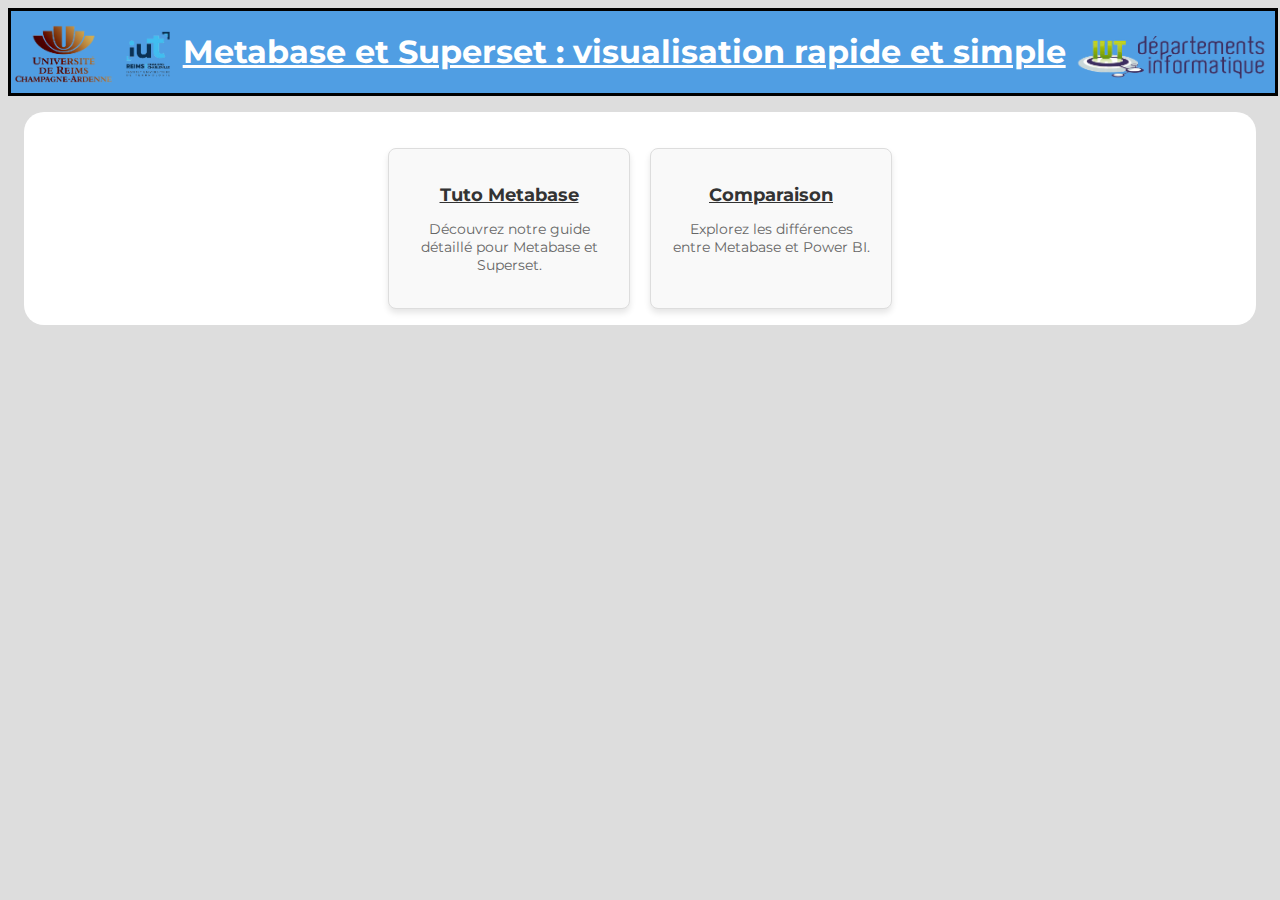
==== index.html @ f043d4ea "Initial commit" ====
<!DOCTYPE html>
<html lang="fr">
<head>
    <meta charset="UTF-8">
    <title>Metabase et Superset</title>
    <link rel="stylesheet" href="style.css">
</head>
<body>
    <header>
        <div class="logo_iut">
            <img class="logo" src="Images/Logo_iut.png">
            <img class="logo" src="Images/IUT%20reims.png">
        </div>
        <h1 class="title">Metabase et Superset : visualisation rapide et simple</h1>
        <div class="logo_iut">
            <img class="logo" src="Images/Logo_iut_info.png">
        </div>
    </header>
    <div class="main_content">
        <div class="card-container">
            <a href="tuto.html" class="card">
                <h2>Tuto Metabase</h2>
                <p>Découvrez notre guide détaillé pour Metabase et Superset.</p>
            </a>
            <a href="comparaison.html" class="card">
                <h2>Comparaison</h2>
                <p>Explorez les différences entre Metabase et Power BI.</p>
            </a>
        </div>
    </body>
</html>
---- style.css ----
@import url('https://fonts.googleapis.com/css2?family=Montserrat:ital,wght@0,100..900;1,100..900&display=swap');

html body{
    height: 100%;
    display: flex;
    flex-direction: column;
    justify-content: space-around;
    background-color: #dddddd;
    font-family: Montserrat;
}
a.other{
    color:black;
    text-decoration: none;
}
header{
    width: 100%;
    height: auto;
    display: flex;
    background-color: #509EE3;
    justify-content: space-between;
    border: solid black;
}

.logo{
    margin-top: 0.7em;
    height:4em;
}
.logo_HLMH{
    height: 6em;
}

.logo_iut{
    display: flex;
    flex-direction: row ;
}
header h1{
    color:white;
}

.main_content{
    display: flex;
    background-color: #ffffff;
    margin: 1em 1em 1em 1em ;
    padding: 1em;
    border-radius: 20px;
}

div.Sommaire{
    top:1em;
    border: 6px black ridge;
    border-radius: 10px;
    width: 13%;
    height: fit-content;
    padding: 0 2em 0 2em;
    position: sticky;
}

div.content{
    top:1em;
    width: 75%;
    height: 100%;
    padding: 0 2em 0 2em;
    overflow: auto;;
}

.form{
    display:flex;
    padding: 2em;
    flex-direction: column;
}
.recherche{
    height: 7em;
    width: 20em;
    margin-left:1em ;
    margin-right:1em ;

}

.images{
    width: 75%;
    height: 75%;
    margin: auto ;
}

div.form1 p{
    display: flex;
    flex-direction: column;
    justify-content: center ;
}

div.form2 p{
    display: flex;
    flex-direction: column;
    justify-content: center ;
}
iframe{
    margin-left: 10em;
}

code {
    margin: 10px;
    background-color: #dddddd;
    padding: 10px;
    border-radius: 5px;
    display: block;
    overflow-x: auto;
}

.elt {
    padding: 2px;
}

h1, h2 {
    text-decoration: underline;
}

.image-container {
    display: flex;
    justify-content: center;
    flex-direction: column;
}

.images {
    width: 75%;
    height: 75%;
}

.card-container {
    width: 100%;
    display: flex;
    justify-content: center;
    gap: 20px;
    margin-top: 20px;
}

.card {
    background-color: #f9f9f9;
    border: 1px solid #ddd;
    border-radius: 8px;
    box-shadow: 0 4px 6px rgba(0, 0, 0, 0.1);
    text-align: center;
    padding: 20px;
    width: 200px;
    text-decoration: none;
    color: #333;
    transition: transform 0.3s, box-shadow 0.3s;
}

.card:hover {
    transform: translateY(-5px);
    box-shadow: 0 6px 10px rgba(0, 0, 0, 0.15);
}

.card h2 {
    font-size: 18px;
    margin-bottom: 10px;
}

.card p {
    font-size: 14px;
    color: #666;
}
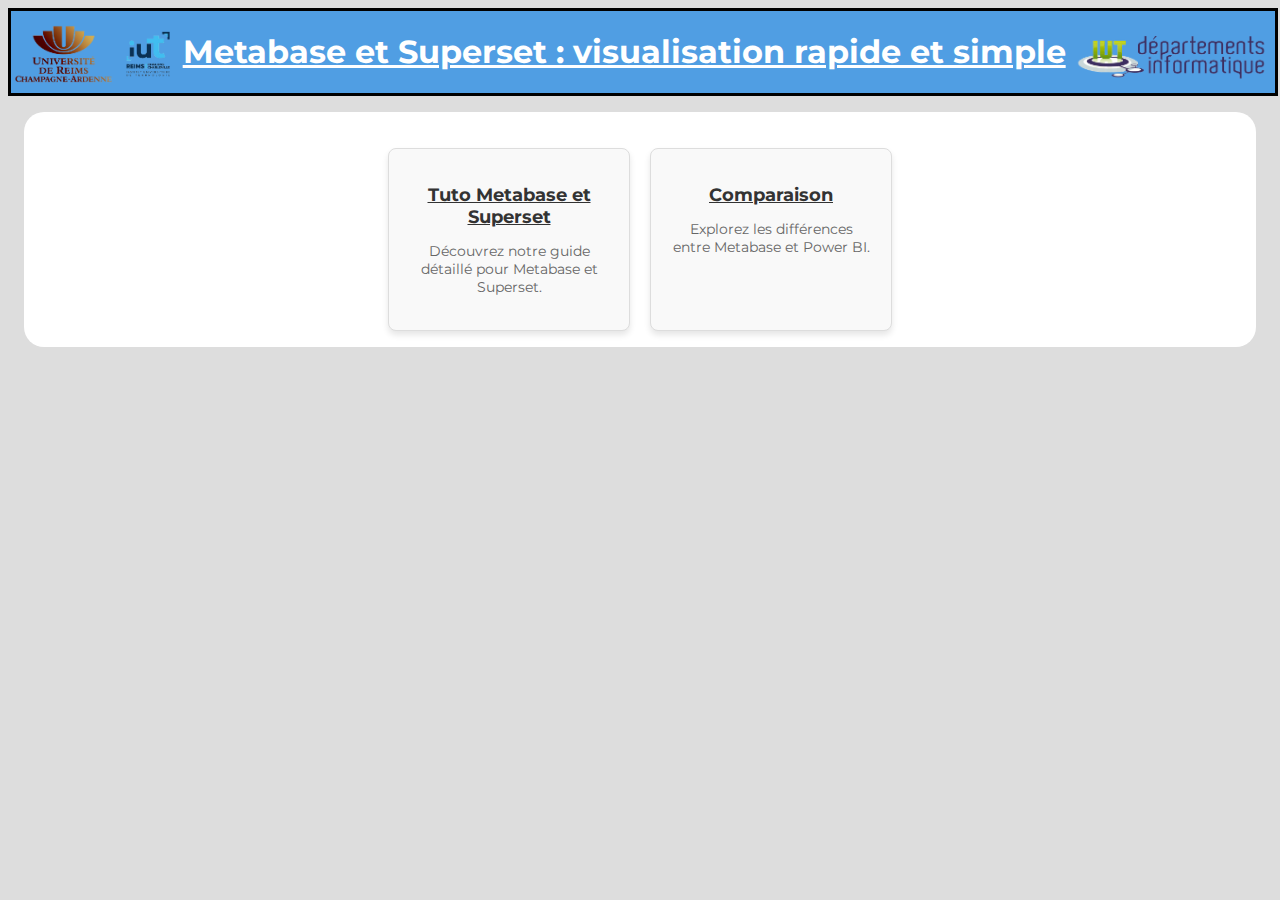
==== commit 03ccead1: "Changement de titre d'une carte" ====
--- a/index.html
+++ b/index.html
@@ -19,7 +19,7 @@
     <div class="main_content">
         <div class="card-container">
             <a href="tuto.html" class="card">
-                <h2>Tuto Metabase</h2>
+                <h2>Tuto Metabase et Superset</h2>
                 <p>Découvrez notre guide détaillé pour Metabase et Superset.</p>
             </a>
             <a href="comparaison.html" class="card">
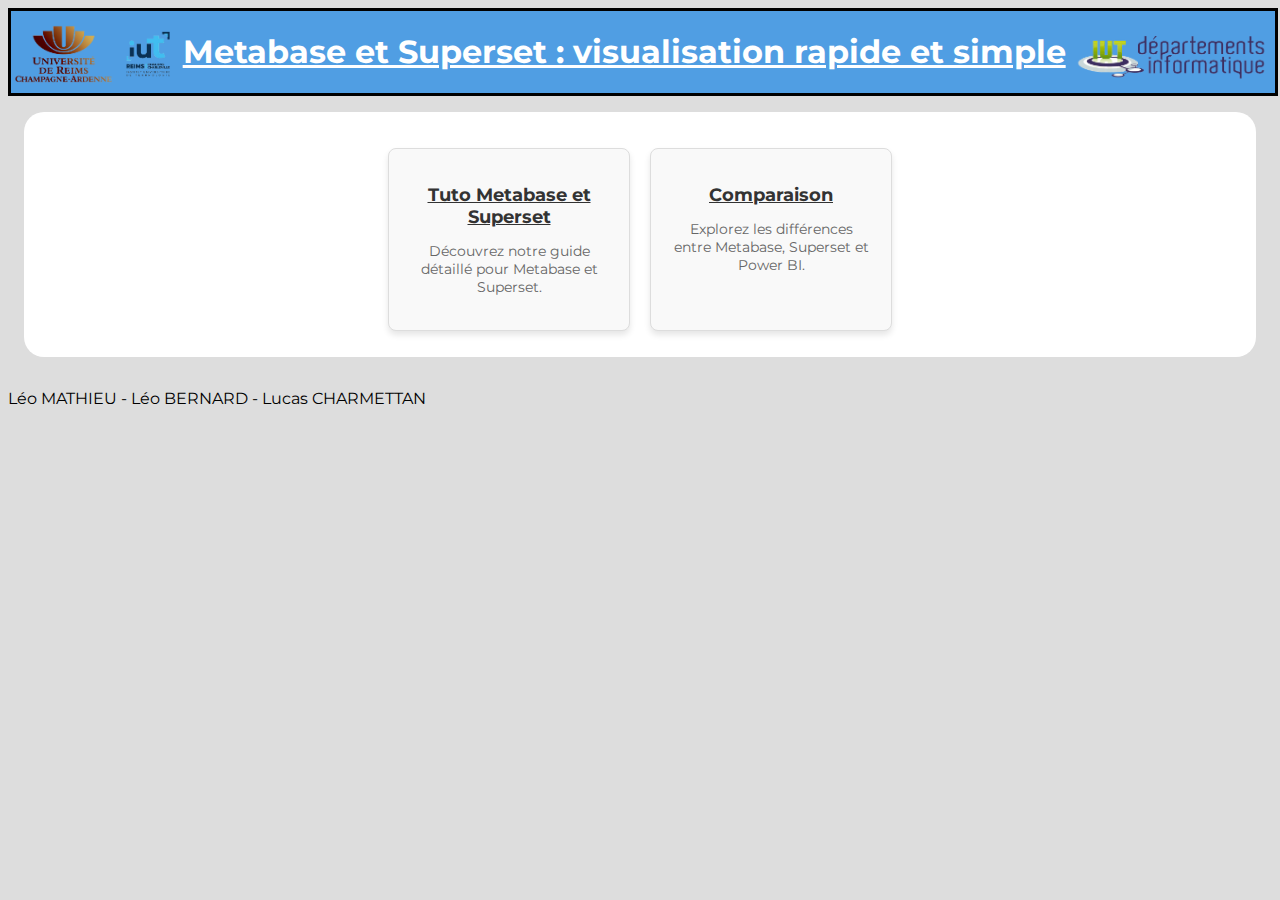
==== commit c92d6f19: "Ajout d'un footer avec noms aux pages" ====
--- a/index.html
+++ b/index.html
@@ -24,8 +24,12 @@
             </a>
             <a href="comparaison.html" class="card">
                 <h2>Comparaison</h2>
-                <p>Explorez les différences entre Metabase et Power BI.</p>
+                <p>Explorez les différences entre Metabase, Superset et Power BI.</p>
             </a>
         </div>
+    </div>
+    <footer>
+        <p>Léo MATHIEU - Léo BERNARD - Lucas CHARMETTAN</p>
+    </footer>    
     </body>
 </html>
--- a/style.css
+++ b/style.css
@@ -82,6 +82,13 @@
     margin: auto ;
 }
 
+.images-petite{
+    width: 20%;
+    height: 20%;
+    margin: auto ;
+}
+
+
 div.form1 p{
     display: flex;
     flex-direction: column;
@@ -115,6 +122,8 @@
 }
 
 .image-container {
+    margin-top: 15px;
+    margin-bottom: 15px;
     display: flex;
     justify-content: center;
     flex-direction: column;
@@ -144,6 +153,7 @@
     text-decoration: none;
     color: #333;
     transition: transform 0.3s, box-shadow 0.3s;
+    margin-bottom: 10px;
 }
 
 .card:hover {
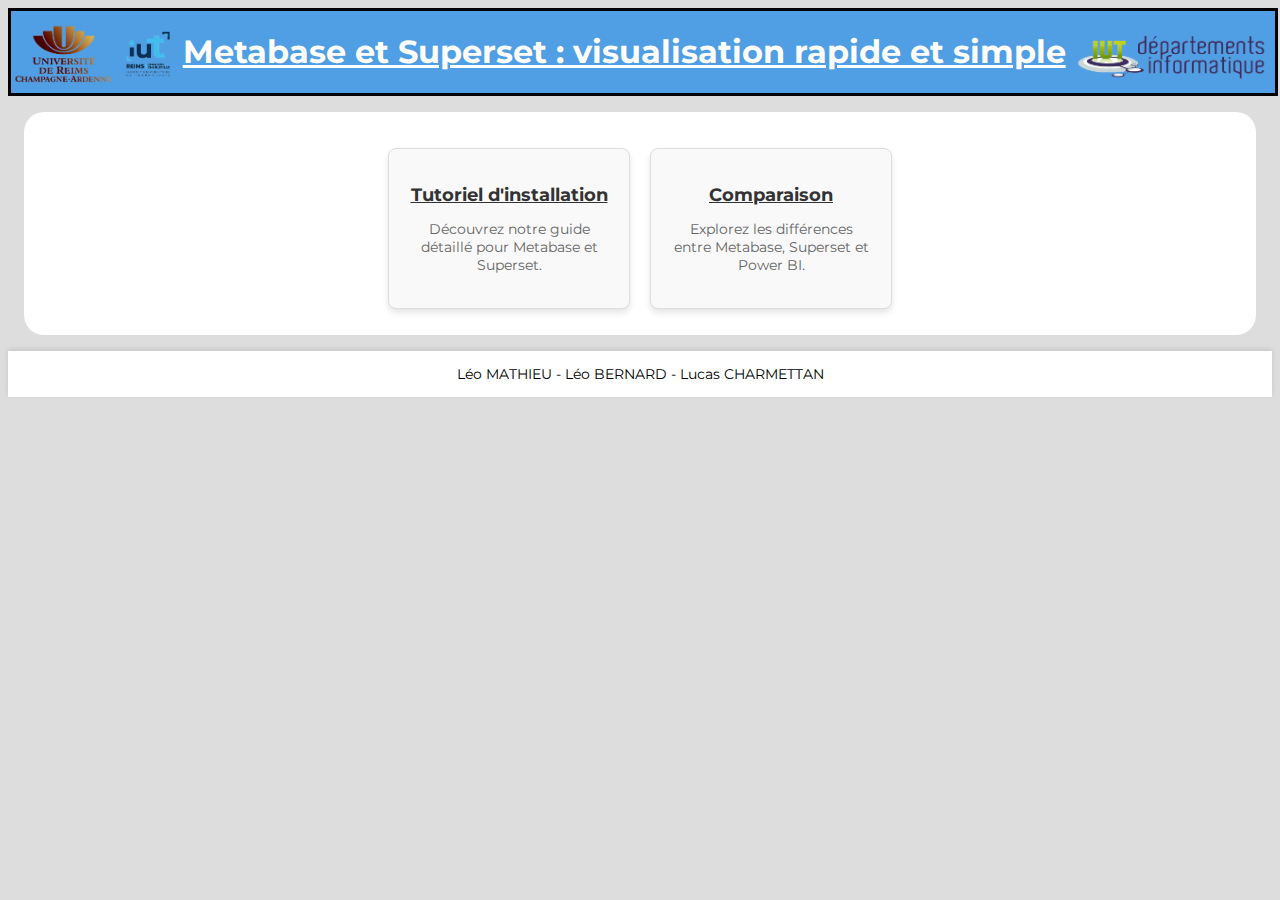
==== commit 3896ab08: "Update index.html" ====
--- a/index.html
+++ b/index.html
@@ -19,7 +19,7 @@
     <div class="main_content">
         <div class="card-container">
             <a href="tuto.html" class="card">
-                <h2>Tuto Metabase et Superset</h2>
+                <h2>Tutoriel d'installation</h2>
                 <p>Découvrez notre guide détaillé pour Metabase et Superset.</p>
             </a>
             <a href="comparaison.html" class="card">
--- a/style.css
+++ b/style.css
@@ -47,7 +47,7 @@
 
 div.Sommaire{
     top:1em;
-    border: 6px black ridge;
+    border: 6px black solid;
     border-radius: 10px;
     width: 13%;
     height: fit-content;
@@ -80,12 +80,14 @@
     width: 75%;
     height: 75%;
     margin: auto ;
+    box-shadow: 10px 10px 10px rgba(0, 0, 0, 0.2);
 }
 
 .images-petite{
     width: 20%;
     height: 20%;
     margin: auto ;
+    box-shadow: 10px 10px 10px rgba(0, 0, 0, 0.2);
 }
 
 
@@ -169,4 +171,13 @@
 .card p {
     font-size: 14px;
     color: #666;
+}
+
+footer {
+    text-align: center;
+    background-color: #ffffff;
+    bottom: 0;
+    width: 100%;
+    font-size: 14px;
+    box-shadow: 0 -2px 5px rgba(0, 0, 0, 0.1);
 }